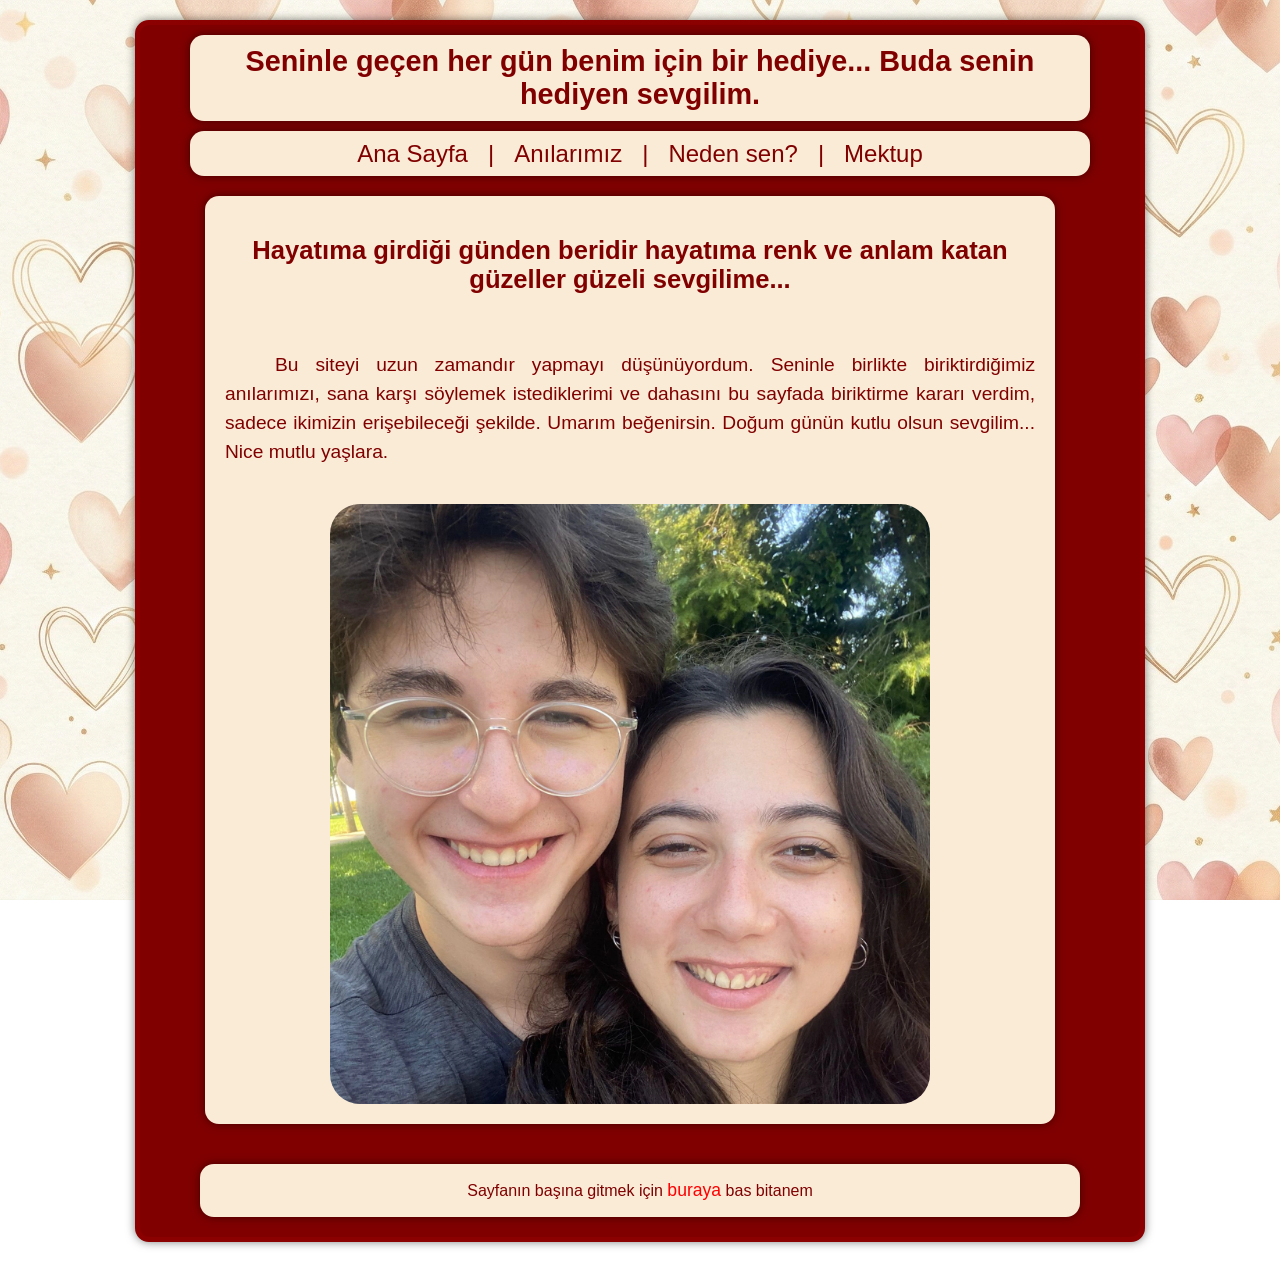
==== ana.html @ c97629cf "Add files via upload" ====
<!DOCTYPE html>
<html lang="en">
    <head>
        <meta charset="UTF-8">
        <meta name="viewport" content="width=device-width, initial-scale=1.0">
        <meta name="description" content="Dünyanın en iyi sevgilisine...">
        <link rel="stylesheet" href="style.css">
        <link rel="shortcut icon" href="fotograflar/favicon.jpg" type="image/x-icon">
        <title>Dünyanın en iyi sevgilisine...</title>
    </head>
    <body id="body">
        <div id="sayfa">
            <header id="header">
                <h1 id="header-h1">Seninle geçen her gün benim için bir hediye... Buda senin hediyen sevgilim. </h1>
            </header>
            
            <nav id="nav">
                <div id="nav-icerik">
                    <a href="ana.html">Ana Sayfa </a>|
                    <a href="anilarimiz.html">Anılarımız </a>|
                    <a href="nedensen.html">Neden sen? </a>|
                    <a href="mektup.html">Mektup</a>
                </div>
            </nav>
            <div class="icerik-alani">

                <article id="article">
                    <h2 id="article-h2">Hayatıma girdiği günden beridir hayatıma renk ve anlam katan güzeller güzeli sevgilime...</h2><br>
                    <p id="article-p" style="text-indent: 50px;">Bu siteyi uzun zamandır yapmayı düşünüyordum. Seninle birlikte biriktirdiğimiz anılarımızı, sana karşı söylemek istediklerimi ve dahasını bu sayfada biriktirme kararı verdim, sadece ikimizin erişebileceği şekilde. Umarım beğenirsin. Doğum günün kutlu olsun sevgilim... Nice mutlu yaşlara.</p>
                    <br>
                    <a href="https://www.youtube.com/watch?v=-IbPXXfSP-w" target="_blank"><img src="fotograflar/normaller/en sevdigimiz fotograf.webp" alt="" style="width: 600px; margin: 0 auto; display: block; border-radius: 30px;"></a>
                </article>
                
                <aside id="aside"></aside>

            </div>

            <footer id="footer">
                <p>Sayfanın başına gitmek için <a href="#body" id="sayfabasi">buraya</a> bas bitanem</p>
            </footer>
        </div>
    </body>
</html>
---- style.css ----
a:link, a:visited {
    color: #800000;
    text-decoration: none;
}
a:hover {
    color: #FF0000;
    text-decoration: underline;
}
body {
    margin: 0;
    padding: 0;
    background-image: url('fotograflar/Gemini_Generated_Image_xent1nxent1nxent.png');
    background-attachment: fixed; /* Arka plan sabit kalsın */
    background-size: cover; /* Resmi ekrana yay */
    background-position: center;
    min-height: 100vh;
    display: flex;
    flex-direction: column; /* İçerikleri alt alta diz */
    align-items: center;
}
#sayfa {
    width: 95%; /* Mobilde geniş başlasın */
    max-width: 1000px; /* Bilgisayarda çok yayılmasın */
    min-height: 90vh;
    border-radius: 14px;
    margin: 20px auto;
    background-color: #800000;
    box-shadow: 0 0 10px rgba(0, 0, 0, 0.5);
    border: 5px solid darkred;
     
}
#header{
    width: 90%;
    min-height: 7vh;
    border-radius: 14px;
    margin: 0 auto;
    background-color:#FAEBD7;
    box-shadow: 0 0 10px rgba(0, 0, 0, 0.5);
    position: relative;
    top: 10px;
}
#header-h1{
    text-align: center;
    color: #800000;
    font-family: 'Arial', sans-serif;
    font-size: 1.8em;
    margin: 0;
    padding: 10px 0;
}
#nav{
    width: 90%;
    min-height: 5vh;
    border-radius: 14px;
    margin: 20px auto;
    background-color:#FAEBD7;
    box-shadow: 0 0 10px rgba(0, 0, 0, 0.5);
    display: flex;
    justify-content: center;
    align-items: center;
}
#nav-icerik{
    display: flex;
    gap: 20px;
    text-align: center;
    color: #800000;
    font-family: 'Arial', sans-serif;
    font-size: 1.5em;
    justify-content: center;
    flex-wrap: wrap;
}
.icerik-alani {
    display: flex;
    flex-wrap: wrap; /* Sığmazsa alt satıra geç */
    gap: 20px;
    width: 90%;
    margin: 0 auto;
}
#article{
    width: 90%;
    min-height: 60vh;
    border-radius: 14px;
    margin: 0 auto 20px auto;
    background-color:#FAEBD7;
    box-shadow: 0 0 10px rgba(0, 0, 0, 0.5);
    padding: 20px;
    
}
#article-h2{
    text-align: center;
    color: #800000;
    font-family: 'Arial', sans-serif;
    font-size: 1.6em;
    margin: 20px 0;
}
#article-p{
    text-align: justify;
    color: #800000;
    font-family: 'Arial', sans-serif;
    font-size: 1.2em;
    line-height: 1.5;
}
#article-anilarimiz{
    width: 70%;
    min-height: 60vh;
    border-radius: 14px;
    margin: 0 auto 20px auto;
    background-color:#FAEBD7;
    box-shadow: 0 0 10px rgba(0, 0, 0, 0.5);
    padding: 20px;
    float: left;
}
#article-nedensen{
    width: 90%;
    min-height: 60vh;
    border-radius: 14px;
    margin: 0 auto 20px auto;
    background-color:#FAEBD7;
    box-shadow: 0 0 10px rgba(0, 0, 0, 0.5);
    padding: 20px;
    color: #800000;
    font-family: 'Arial', sans-serif;
}
#article-p2{
    text-align: justify;
    color: #800000;
    font-family: 'Arial', sans-serif;
    font-size: 1.2em;
    line-height: 1.5;
    
}
#nedensen-list{
    color: #800000;
    font-family: 'Arial', sans-serif;
    font-size: 1.2em;
    line-height: 1.5;
    margin-top: 20px;
}
#aside-anilarimiz{
    width: 20%;
    min-height: 60vh;
    border-radius: 14px;
    background-color:#FAEBD7;
    box-shadow: 0 0 10px rgba(0, 0, 0, 0.5);
    padding: 20px;
    float: right;
    font-family: 'Arial', sans-serif;
    color: #800000;
    position: sticky;
    top: 0px;
    margin: 0 auto 20px 0;
}
#aside-ul{
    list-style-type: square;
    padding-left: 20px;
    font-family: Arial, Helvetica, sans-serif;
    line-height: 1.5;
}
#mangal{
    width: 100%;
    border-radius: 14px;
    margin-top: 20px;
    box-shadow: 0 0 10px rgba(0, 0, 0, 0.5);
}
#mangal2{
    width: 100%;
    border-radius: 14px;
    margin-top: 20px;
    box-shadow: 0 0 10px rgba(0, 0, 0, 0.5);
}
#p-mangal{
    text-align: justify;
    color: #800000;
    font-family: 'Arial', sans-serif;
    font-size: 1.2em;
    margin-top: 10px;
    text-indent: 50px;
    line-height: 1.5;
}
#p-kucukluk{
    text-align: justify;
    color: #800000;
    font-family: 'Arial', sans-serif;
    font-size: 1.2em;
    margin-top: 10px;
    text-indent: 50px;
    line-height: 1.5;
}
#p-kucukluk2{
    text-align: justify;
    color: #800000;
    font-family: 'Arial', sans-serif;
    font-size: 1.2em;
    margin-top: 10px;
    text-indent: 50px;
    line-height: 1.5;
}
.kucukluk{
    width: 49%;
    border-radius: 14px;
    margin-top: 20px;
    box-shadow: 0 0 10px rgba(0, 0, 0, 0.5);
}
#askimin-kucukluk{
    width: 100%;
    border-radius: 14px;
    margin-top: 20px;
    box-shadow: 0 0 10px rgba(0, 0, 0, 0.5);
}
#kucuklugum{
    width: 100%;
    border-radius: 14px;
    margin-top: 20px;
    box-shadow: 0 0 10px rgba(0, 0, 0, 0.5);
}
#mektup{
    text-align: justify;
    color: #800000;
    font-family: 'Arial', sans-serif;
    font-size: 1.2em;
    margin-top: 10px;
    text-indent: 50px;
    line-height: 1.5;
}
#mektup-h2{
    color: #800000;
    font-family: 'Arial', sans-serif;
    font-size: 1.6em;
    margin: 20px 0;
}
#footer{
    width: 88%;
    min-height: 5vh;
    border-radius: 14px;
    margin: 20px auto;
    background-color:#FAEBD7;
    box-shadow: 0 0 10px rgba(0, 0, 0, 0.5);
    display: flex;
    justify-content: center;
    align-items: center;
    font-family: Arial, Helvetica, sans-serif;
    color: #800000;
}
#footer-anilarimiz{
    width: 100%;
    min-height: 5vh;
    border-radius: 14px;
    margin: 20px auto;
    background-color:#FAEBD7;
    box-shadow: 0 0 10px rgba(0, 0, 0, 0.5);
    display: flex;
    justify-content: center;
    align-items: center;
    font-family: Arial, Helvetica, sans-serif;
    color: #800000;
}
#footer-nedensen{
    width: 94%;
    min-height: 5vh;
    border-radius: 14px;
    margin: 20px auto;
    background-color:#FAEBD7;
    box-shadow: 0 0 10px rgba(0, 0, 0, 0.5);
    display: flex;
    justify-content: center;
    align-items: center;
    font-family: Arial, Helvetica, sans-serif;
    color: #800000;
}
#sayfabasi{
    color: red;
    font-family: Arial, Helvetica, sans-serif;
    font-size: 1.1em;
}
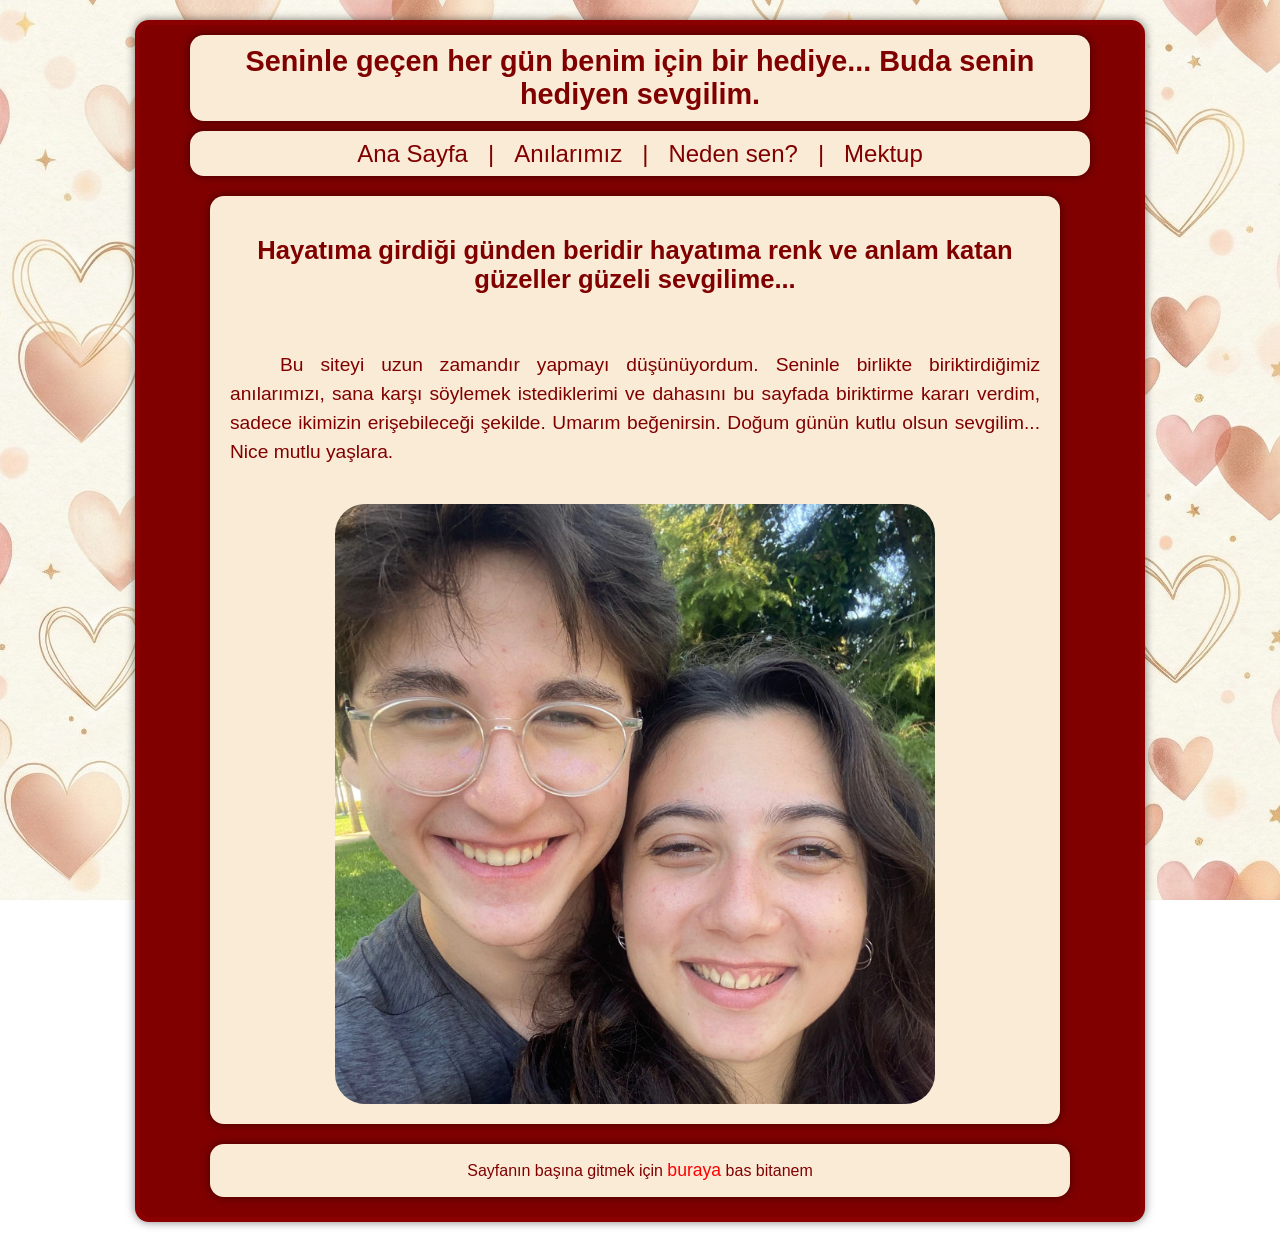
==== commit 632750fe: "Add files via upload" ====
--- a/ana.html
+++ b/ana.html
@@ -24,7 +24,7 @@
             </nav>
             <div class="icerik-alani">
 
-                <article id="article">
+                <article id="article-ana">
                     <h2 id="article-h2">Hayatıma girdiği günden beridir hayatıma renk ve anlam katan güzeller güzeli sevgilime...</h2><br>
                     <p id="article-p" style="text-indent: 50px;">Bu siteyi uzun zamandır yapmayı düşünüyordum. Seninle birlikte biriktirdiğimiz anılarımızı, sana karşı söylemek istediklerimi ve dahasını bu sayfada biriktirme kararı verdim, sadece ikimizin erişebileceği şekilde. Umarım beğenirsin. Doğum günün kutlu olsun sevgilim... Nice mutlu yaşlara.</p>
                     <br>
--- a/style.css
+++ b/style.css
@@ -79,10 +79,22 @@
     width: 90%;
     min-height: 60vh;
     border-radius: 14px;
-    margin: 0 auto 20px auto;
-    background-color:#FAEBD7;
-    box-shadow: 0 0 10px rgba(0, 0, 0, 0.5);
-    padding: 20px;
+    margin: 0 auto auto auto;
+    background-color:#FAEBD7;
+    box-shadow: 0 0 10px rgba(0, 0, 0, 0.5);
+    padding: 20px;
+    
+    
+}
+#article-ana{
+    width: 90%;
+    min-height: 60vh;
+    border-radius: 14px;
+    margin: 0 auto auto 20px;
+    background-color:#FAEBD7;
+    box-shadow: 0 0 10px rgba(0, 0, 0, 0.5);
+    padding: 20px;
+    
     
 }
 #article-h2{
@@ -228,7 +240,7 @@
     margin: 20px 0;
 }
 #footer{
-    width: 88%;
+    width: 86%;
     min-height: 5vh;
     border-radius: 14px;
     margin: 20px auto;
@@ -266,6 +278,19 @@
     font-family: Arial, Helvetica, sans-serif;
     color: #800000;
 }
+#footer-mektup{
+    width: 94%;
+    min-height: 5vh;
+    border-radius: 14px;
+    margin: 20px auto;
+    background-color:#FAEBD7;
+    box-shadow: 0 0 10px rgba(0, 0, 0, 0.5);
+    display: flex;
+    justify-content: center;
+    align-items: center;
+    font-family: Arial, Helvetica, sans-serif;
+    color: #800000;
+}
 #sayfabasi{
     color: red;
     font-family: Arial, Helvetica, sans-serif;
